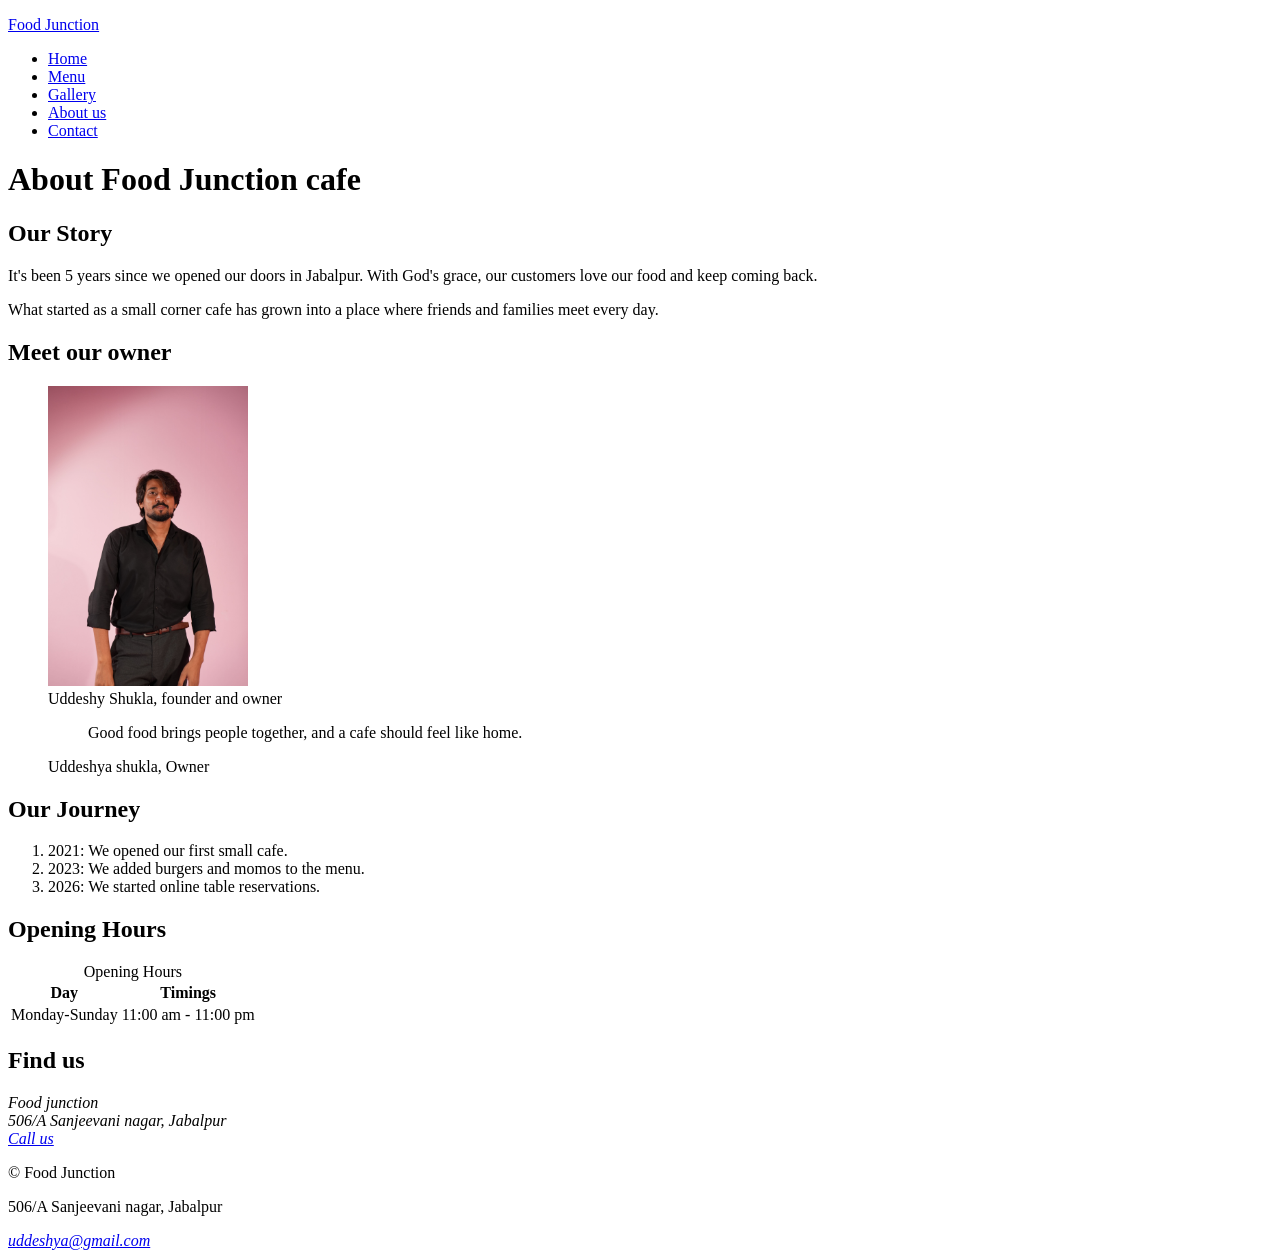
==== about.html @ 3cc451b8 "pure html" ====
<!doctype html>
<html lang="en">
  <head>
    <meta charset="UTF-8" />
    <meta name="viewport" content="width=device-width, initial-scale=1.0" />

    <title>About Us | Food Junction Cafe</title>
    <meta
      name="description"
      content="Our story, our owner and our opening hours."
    />
    <meta name="author" content="Uddeshya shukla" />

    <link rel="icon" type="image/png" href="images/favicon.png" />
    <link rel="stylesheet" href="css/style.css" />
  </head>
  <body>
    <header>
      <p><a href="index.html">Food Junction</a></p>
      <nav>
        <ul>
          <li><a href="index.html">Home</a></li>
          <li><a href="menu.html">Menu</a></li>
          <li><a href="gallery.html">Gallery</a></li>
          <li><a href="about.html">About us</a></li>
          <li><a href="contact.html">Contact</a></li>
        </ul>
      </nav>
    </header>
    <main>
      <h1>About Food Junction cafe</h1>

      <section>
        <h2>Our Story</h2>
        <p>
          It's been 5 years since we opened our doors in Jabalpur. With God's
          grace, our customers love our food and keep coming back.
        </p>
        <p>
          What started as a small corner cafe has grown into a place where
          friends and families meet every day.
        </p>
      </section>

      <section>
        <h2>Meet our owner</h2>
        <figure>
          <img
            src="images/owner.jpg"
            alt="Uddeshya Shukla, owner of Food Junction, standing at the cafe counter"
            width="200"
            height="300"
          />
          <figcaption>Uddeshy Shukla, founder and owner</figcaption>
        </figure>
        <figure>
          <blockquote>
            <p>
              Good food brings people together, and a cafe should feel like
              home.
            </p>
          </blockquote>
          <figcaption>Uddeshya shukla, Owner</figcaption>
        </figure>
      </section>
      <section>
        <h2>Our Journey</h2>
        <ol>
          <li>
            <time datetime="2021">2021</time>: We opened our first small cafe.
          </li>
          <li>
            <time datetime="2023">2023</time>: We added burgers and momos to the
            menu.
          </li>
          <li>
            <time datetime="2026">2026</time>: We started online table
            reservations.
          </li>
        </ol>
      </section>
      <section>
        <h2>Opening Hours</h2>
        <table>
          <caption>Opening Hours</caption>
          <thead>
            <tr>
              <th scope="col">Day</th>
              <th scope="col">Timings</th>
            </tr>
          </thead>
          <tbody>
            <tr>
              <td>Monday-Sunday</td>
              <td>11:00 am - 11:00 pm</td>
            </tr>
          </tbody>
        </table>
      </section>

      <section>
        <h2>Find us</h2>
        <address>
          Food junction<br />
          506/A Sanjeevani nagar, Jabalpur<br />
          <a href="tel:+918770564820">Call us</a>
        </address>
      </section>
    </main>
    <footer>
      <p>&copy; Food Junction</p>
      <p>506/A Sanjeevani nagar, Jabalpur</p>
      <address>
        <a href="mailto:uddeshya@gmail.com">uddeshya@gmail.com</a>
      </address>
    </footer>
  </body>
</html>
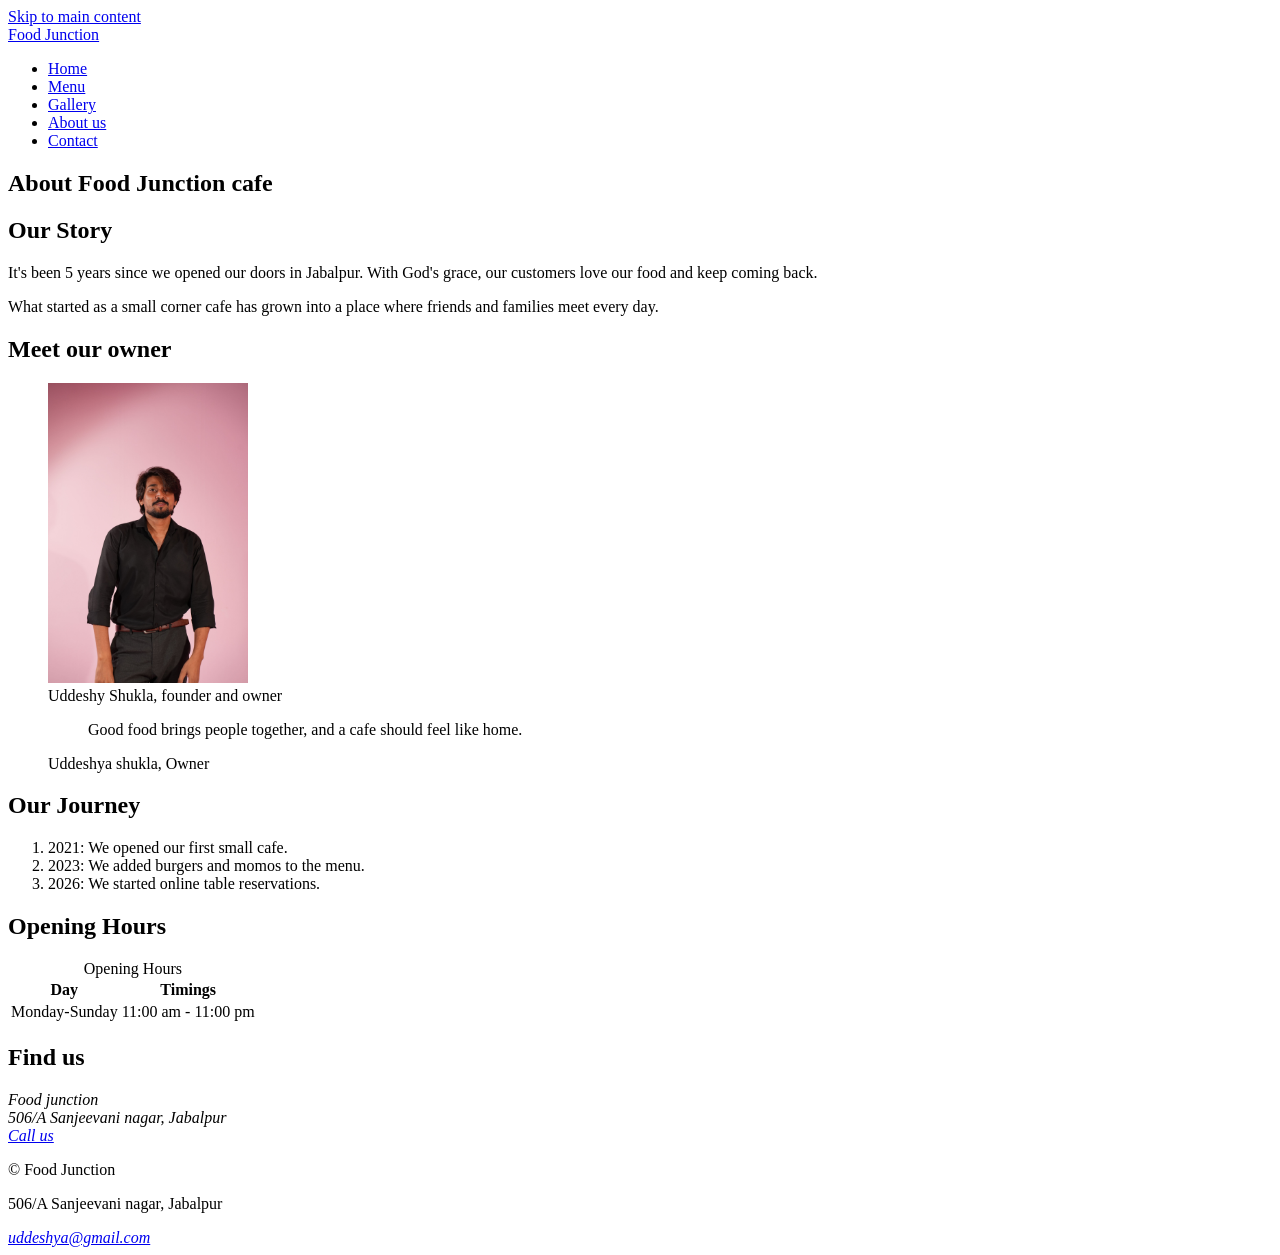
==== commit 2e602c30: "added classes and div" ====
--- a/about.html
+++ b/about.html
@@ -12,107 +12,161 @@
     <meta name="author" content="Uddeshya shukla" />
 
     <link rel="icon" type="image/png" href="images/favicon.png" />
+
+    <link rel="preconnect" href="https://fonts.googleapis.com" />
+    <link rel="preconnect" href="https://fonts.gstatic.com" crossorigin />
+    <link
+      href="https://fonts.googleapis.com/css2?family=Playfair+Display:wght@700&family=Poppins:wght@400;600&display=swap"
+      rel="stylesheet"
+    />
     <link rel="stylesheet" href="css/style.css" />
   </head>
   <body>
-    <header>
-      <p><a href="index.html">Food Junction</a></p>
-      <nav>
-        <ul>
-          <li><a href="index.html">Home</a></li>
-          <li><a href="menu.html">Menu</a></li>
-          <li><a href="gallery.html">Gallery</a></li>
-          <li><a href="about.html">About us</a></li>
-          <li><a href="contact.html">Contact</a></li>
-        </ul>
-      </nav>
+    <a href="#main-content" class="skip-link">Skip to main content</a>
+
+    <header class="site-header">
+      <div class="container">
+        <a href="index.html" class="site-header__logo">Food Junction</a>
+        <nav class="site-nav" aria-label="Main">
+          <ul class="site-nav__list">
+            <li class="site-nav__item">
+              <a href="index.html" class="site-nav__link">Home</a>
+            </li>
+            <li class="site-nav__item">
+              <a href="menu.html" class="site-nav__link">Menu</a>
+            </li>
+            <li class="site-nav__item">
+              <a href="gallery.html" class="site-nav__link">Gallery</a>
+            </li>
+            <li class="site-nav__item">
+              <a href="about.html" class="site-nav__link" aria-current="page"
+                >About us</a
+              >
+            </li>
+            <li class="site-nav__item">
+              <a href="contact.html" class="site-nav__link">Contact</a>
+            </li>
+          </ul>
+        </nav>
+      </div>
     </header>
-    <main>
-      <h1>About Food Junction cafe</h1>
 
-      <section>
-        <h2>Our Story</h2>
-        <p>
-          It's been 5 years since we opened our doors in Jabalpur. With God's
-          grace, our customers love our food and keep coming back.
-        </p>
-        <p>
-          What started as a small corner cafe has grown into a place where
-          friends and families meet every day.
-        </p>
+    <main id="main-content">
+      <section class="page-header">
+        <div class="container">
+          <h1 class="page-title">About Food Junction cafe</h1>
+        </div>
       </section>
 
-      <section>
-        <h2>Meet our owner</h2>
-        <figure>
-          <img
-            src="images/owner.jpg"
-            alt="Uddeshya Shukla, owner of Food Junction, standing at the cafe counter"
-            width="200"
-            height="300"
-          />
-          <figcaption>Uddeshy Shukla, founder and owner</figcaption>
-        </figure>
-        <figure>
-          <blockquote>
-            <p>
-              Good food brings people together, and a cafe should feel like
-              home.
-            </p>
-          </blockquote>
-          <figcaption>Uddeshya shukla, Owner</figcaption>
-        </figure>
-      </section>
-      <section>
-        <h2>Our Journey</h2>
-        <ol>
-          <li>
-            <time datetime="2021">2021</time>: We opened our first small cafe.
-          </li>
-          <li>
-            <time datetime="2023">2023</time>: We added burgers and momos to the
-            menu.
-          </li>
-          <li>
-            <time datetime="2026">2026</time>: We started online table
-            reservations.
-          </li>
-        </ol>
-      </section>
-      <section>
-        <h2>Opening Hours</h2>
-        <table>
-          <caption>Opening Hours</caption>
-          <thead>
-            <tr>
-              <th scope="col">Day</th>
-              <th scope="col">Timings</th>
-            </tr>
-          </thead>
-          <tbody>
-            <tr>
-              <td>Monday-Sunday</td>
-              <td>11:00 am - 11:00 pm</td>
-            </tr>
-          </tbody>
-        </table>
+      <section class="section">
+        <div class="container">
+          <h2 class="section__title">Our Story</h2>
+          <p>
+            It's been 5 years since we opened our doors in Jabalpur. With God's
+            grace, our customers love our food and keep coming back.
+          </p>
+          <p>
+            What started as a small corner cafe has grown into a place where
+            friends and families meet every day.
+          </p>
+        </div>
       </section>
 
-      <section>
-        <h2>Find us</h2>
-        <address>
-          Food junction<br />
-          506/A Sanjeevani nagar, Jabalpur<br />
-          <a href="tel:+918770564820">Call us</a>
-        </address>
+      <section class="section">
+        <div class="container">
+          <h2 class="section__title">Meet our owner</h2>
+          <div class="owner">
+            <figure class="owner__photo">
+              <img
+                class="owner__image"
+                src="images/owner.jpg"
+                alt="Uddeshya Shukla, owner of Food Junction, standing at the cafe counter"
+                width="200"
+                height="300"
+              />
+              <figcaption class="owner__caption">
+                Uddeshy Shukla, founder and owner
+              </figcaption>
+            </figure>
+            <figure class="owner__quote">
+              <blockquote class="owner__blockquote">
+                <p>
+                  Good food brings people together, and a cafe should feel like
+                  home.
+                </p>
+              </blockquote>
+              <figcaption class="owner__caption">
+                Uddeshya shukla, Owner
+              </figcaption>
+            </figure>
+          </div>
+        </div>
+      </section>
+
+      <section class="section">
+        <div class="container">
+          <h2 class="section__title">Our Journey</h2>
+          <ol class="timeline">
+            <li class="timeline__item">
+              <time datetime="2021">2021</time>: We opened our first small cafe.
+            </li>
+            <li class="timeline__item">
+              <time datetime="2023">2023</time>: We added burgers and momos to
+              the menu.
+            </li>
+            <li class="timeline__item">
+              <time datetime="2026">2026</time>: We started online table
+              reservations.
+            </li>
+          </ol>
+        </div>
+      </section>
+
+      <section class="section">
+        <div class="container">
+          <h2 class="section__title">Opening Hours</h2>
+          <table class="data-table">
+            <caption>
+              Opening Hours
+            </caption>
+            <thead>
+              <tr>
+                <th scope="col">Day</th>
+                <th scope="col">Timings</th>
+              </tr>
+            </thead>
+            <tbody>
+              <tr>
+                <td>Monday-Sunday</td>
+                <td>11:00 am - 11:00 pm</td>
+              </tr>
+            </tbody>
+          </table>
+        </div>
+      </section>
+
+      <section class="section">
+        <div class="container">
+          <h2 class="section__title">Find us</h2>
+          <address class="contact-info">
+            Food junction<br />
+            506/A Sanjeevani nagar, Jabalpur<br />
+            <a href="tel:+918770564820">Call us</a>
+          </address>
+        </div>
       </section>
     </main>
-    <footer>
-      <p>&copy; Food Junction</p>
-      <p>506/A Sanjeevani nagar, Jabalpur</p>
-      <address>
-        <a href="mailto:uddeshya@gmail.com">uddeshya@gmail.com</a>
-      </address>
+
+    <footer class="site-footer">
+      <div class="container">
+        <p class="site-footer__text">&copy; Food Junction</p>
+        <p class="site-footer__text">506/A Sanjeevani nagar, Jabalpur</p>
+        <address class="site-footer__address">
+          <a href="mailto:uddeshya@gmail.com" class="site-footer__link"
+            >uddeshya@gmail.com</a
+          >
+        </address>
+      </div>
     </footer>
   </body>
 </html>
